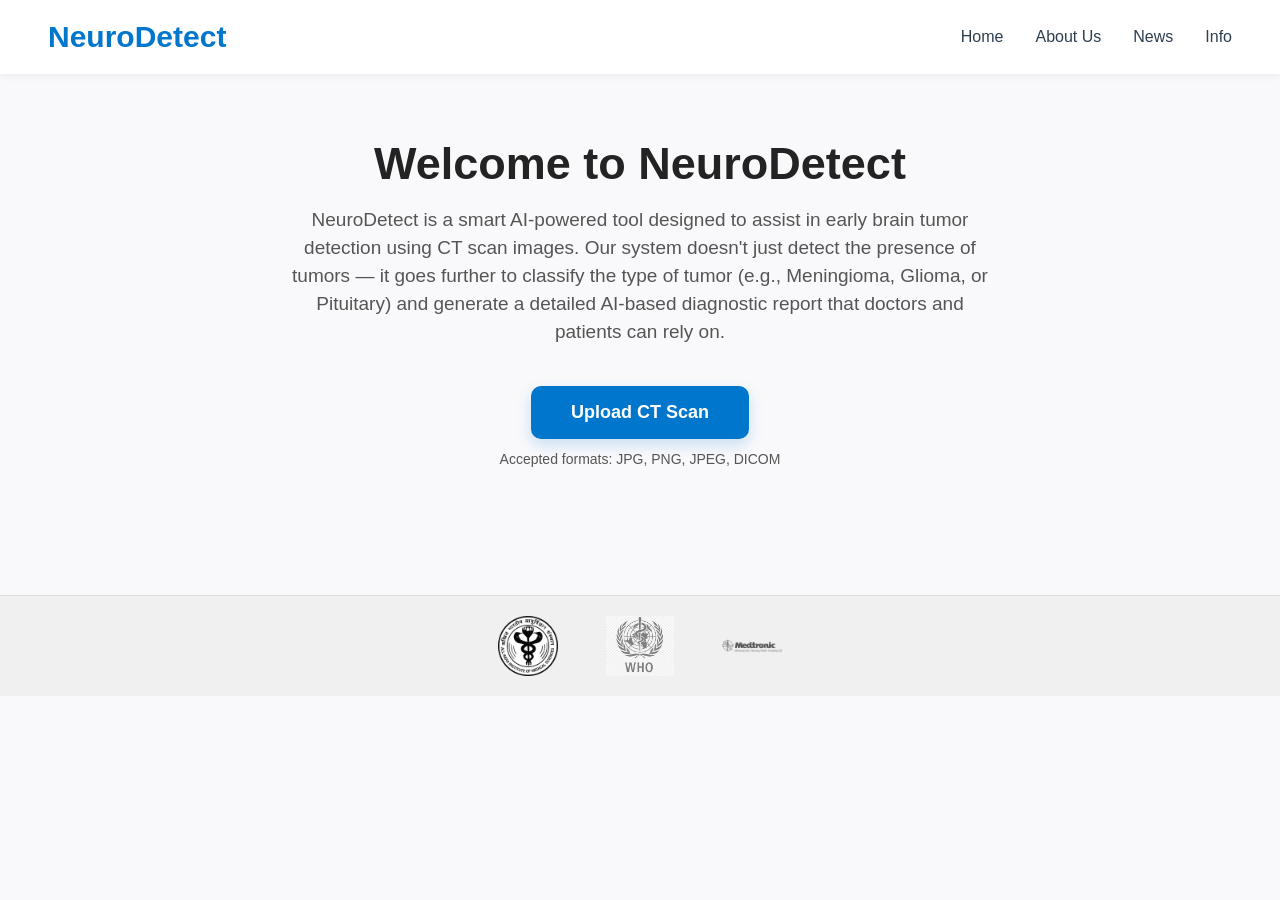
==== index.html @ 2f63c87a "Update and rename Home.html to index.html" ====
<!DOCTYPE html>
<html lang="en">
<head>
  <meta charset="UTF-8" />
  <meta name="viewport" content="width=device-width, initial-scale=1.0"/>
  <title>NeuroDetect</title>
  <style>
    * {
      margin: 0;
      padding: 0;
      box-sizing: border-box;
      font-family: 'Segoe UI', Tahoma, Geneva, Verdana, sans-serif;
    }

    body {
      background: rgb(249, 249, 251);
      color: rgb(45, 62, 80);
    }

    nav {
      background-color: rgb(255, 255, 255);
      display: flex;
      justify-content: space-between;
      align-items: center;
      padding: 20px 48px;
      box-shadow: 0px 2px 8px rgba(0, 0, 0, 0.06);
    }

    .logo {
      font-size: 30px;
      font-weight: bold;
      color: rgb(0, 119, 204);
    }

    .nav-links {
      display: flex;
      gap: 32px;
    }

    .nav-links a {
      text-decoration: none;
      font-size: 16px;
      font-weight: 500;
      color: rgb(45, 62, 80);
      transition: color 0.3s ease;
    }

    .nav-links a:hover {
      color: rgb(0, 119, 204);
    }

    .main-content {
      text-align: center;
      padding: 64px 32px;
    }

    .main-content h1 {
      font-size: 45px;
      margin-bottom: 16px;
      color: rgb(35, 35, 35);
    }

    .main-content p {
      font-size: 19px;
      color: rgb(85, 85, 85);
      max-width: 700px;
      margin: 0 auto 40px;
      line-height: 28px;
    }

    form {
      margin-top: 32px;
    }

    .file-upload-wrapper {
      display: flex;
      flex-direction: column;
      align-items: center;
      gap: 12px;
    }

    input[type="file"] {
      display: none;
    }

    .file-label {
  background-color: rgb(0, 119, 204);
  color: white;
  padding: 16px 40px;
  border-radius: 10px;
  font-size: 18px;
  cursor: pointer;
  font-weight: 600;
  box-shadow: 0px 6px 15px rgba(0, 119, 204, 0.2);
  transition: background-color 0.3s ease;
  display: inline-block;
}

.file-label:hover {
  background-color: rgb(0, 95, 163);
}


    .file-note {
      font-size: 14px;
      color: rgb(85, 85, 85);
    }

    .upload-btn {
      margin-top: 16px;
      padding: 16px 40px;
      font-size: 18px;
      background-color: rgb(0, 119, 204);
      color: white;
      border: none;
      border-radius: 10px;
      cursor: pointer;
      font-weight: 600;
      box-shadow: 0px 6px 15px rgba(0, 119, 204, 0.2);
      transition: background-color 0.3s ease;
    }

    .upload-btn:hover {
      background-color: rgb(0, 95, 163);
    }

    @media (max-width: 768px) {
      nav {
        flex-direction: column;
        align-items: flex-start;
        padding: 20px;
      }

      .nav-links {
        margin-top: 12px;
        gap: 20px;
        flex-direction: column;
      }

      .main-content h1 {
        font-size: 36px;
      }

      .main-content p {
        font-size: 16px;
      }
    }
    footer {
  background-color: rgb(240, 240, 240);
  padding: 20px 0;
  text-align: center;
  border-top: 1px solid rgb(220, 220, 220);
  margin-top: 64px;
}

.footer-logos {
  display: flex;
  justify-content: center;
  align-items: center;
  gap: 48px;
  flex-wrap: wrap;
}

.footer-logos img {
  height: 60px;
  object-fit: contain;
  filter: grayscale(100%);
  transition: filter 0.3s ease;
}

.footer-logos img:hover {
  filter: grayscale(0%);
}

  </style>
</head>
<body>

  <nav>
    <div class="logo">NeuroDetect</div>
    <div class="nav-links">
        <a href="index.html">Home</a>
        <a href="About.html">About Us</a>
        <a href="News.html">News</a>
        <a href="Info.html">Info</a>
    </div>
  </nav>

  <div class="main-content">
    <h1>Welcome to NeuroDetect</h1>
    <p>
        NeuroDetect is a smart AI-powered tool designed to assist in early brain tumor detection using CT scan images.
        Our system doesn't just detect the presence of tumors — it goes further to classify the type of tumor (e.g., Meningioma, Glioma, or Pituitary) and generate a detailed AI-based diagnostic report that doctors and patients can rely on.
      </p>
      

    <form action="/upload" method="POST" enctype="multipart/form-data">
        <div class="file-upload-wrapper">
          <label for="ctscan" class="file-label">Upload CT Scan</label>
          <input type="file" id="ctscan" name="ctscan" accept=".jpg,.png,.jpeg,.dcm" required />
          <span class="file-note">Accepted formats: JPG, PNG, JPEG, DICOM</span>
        </div>
    </form>
     </div>
     <footer>
        <div class="footer-logos">
          <img src="AIIMS _logo.png" alt="AIIMS Logo" />
        <img src="WHO_logo.jpeg" alt="WHO Logo" />
        <img src="Medtronic_logo.png" alt="Medtronic Logo" />
        </div>
      </footer>      
</body>
</html>
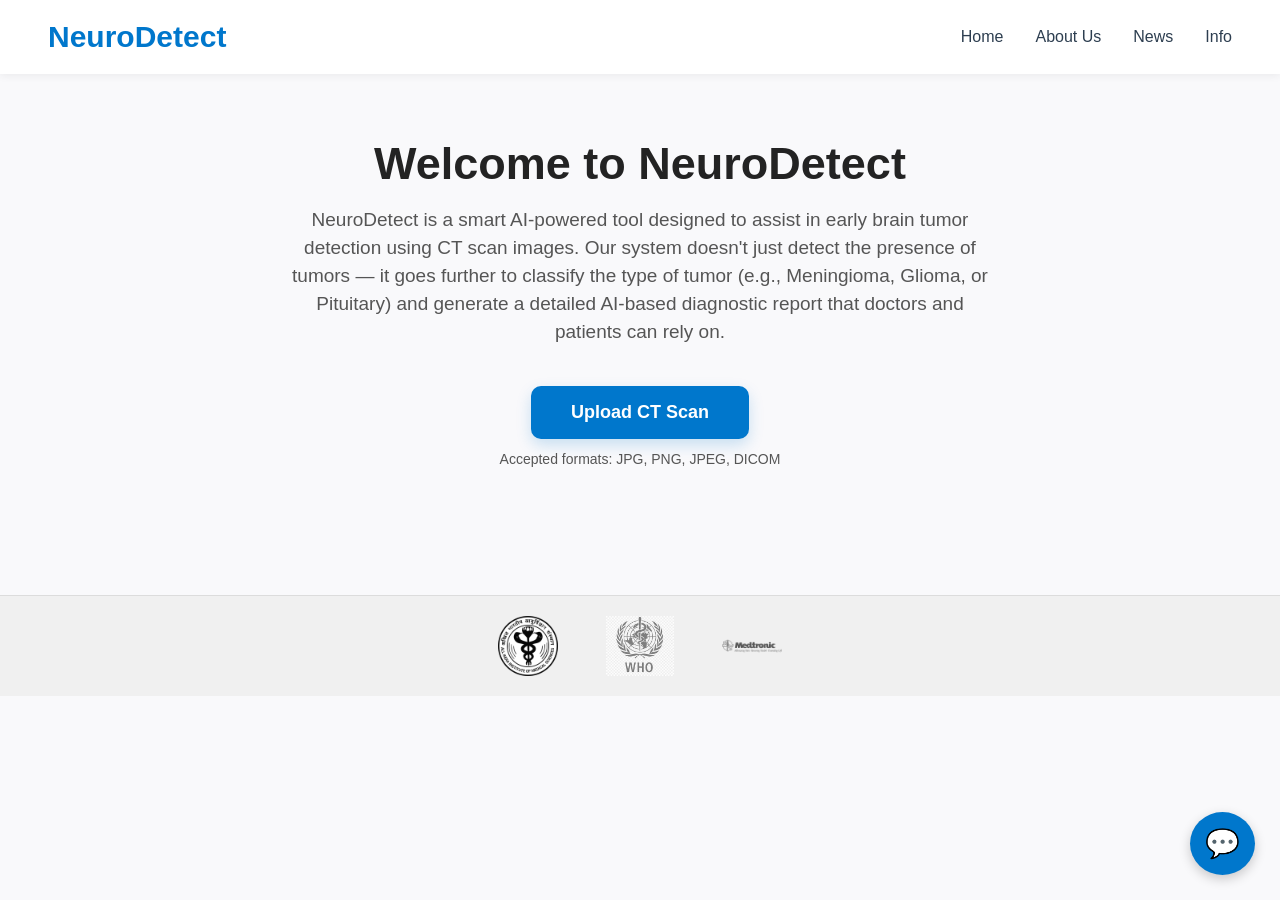
==== commit 758822cd: "Update index.html added chatbot" ====
--- a/index.html
+++ b/index.html
@@ -145,6 +145,56 @@
         font-size: 16px;
       }
     }
+        #chat-icon {
+  position: fixed;
+  bottom: 25px;
+  right: 25px;
+  font-size: 28px;
+  background-color: rgb(0, 119, 204);
+  color: white;
+  border-radius: 50%;
+  padding: 15px;
+  cursor: pointer;
+  box-shadow: 0 4px 12px rgba(0, 0, 0, 0.2);
+  z-index: 999;
+}
+
+#chatbot-container {
+  position: fixed;
+  bottom: 90px;
+  right: 25px;
+  width: 300px;
+  background: white;
+  border-radius: 10px;
+  box-shadow: 0 8px 20px rgba(0, 0, 0, 0.2);
+  font-family: 'Segoe UI', sans-serif;
+  z-index: 999;
+}
+
+#chat-header {
+  background-color: rgb(0, 119, 204);
+  color: white;
+  padding: 10px;
+  border-radius: 10px 10px 0 0;
+  font-weight: bold;
+  text-align: center;
+}
+
+#chat-body {
+  max-height: 250px;
+  overflow-y: auto;
+  padding: 10px;
+  font-size: 14px;
+}
+
+#chat-input {
+  width: 100%;
+  padding: 10px;
+  border: none;
+  border-top: 1px solid #ccc;
+  border-radius: 0 0 10px 10px;
+  font-size: 14px;
+}
     footer {
   background-color: rgb(240, 240, 240);
   padding: 20px 0;
@@ -202,6 +252,17 @@
         </div>
     </form>
      </div>
+       <!-- Chatbot Launcher -->
+<div id="chat-icon" onclick="toggleChatbot()">💬</div>
+
+<!-- Chat Window -->
+<div id="chatbot-container" style="display: none;">
+  <div id="chat-header">NeuroBot</div>
+  <div id="chat-body"></div>
+  <input type="text" id="chat-input" placeholder="Ask me anything..." onkeypress="handleChat(event)" />
+</div>
+
+<script src="chatbot.js"></script>
      <footer>
         <div class="footer-logos">
           <img src="AIIMS _logo.png" alt="AIIMS Logo" />
